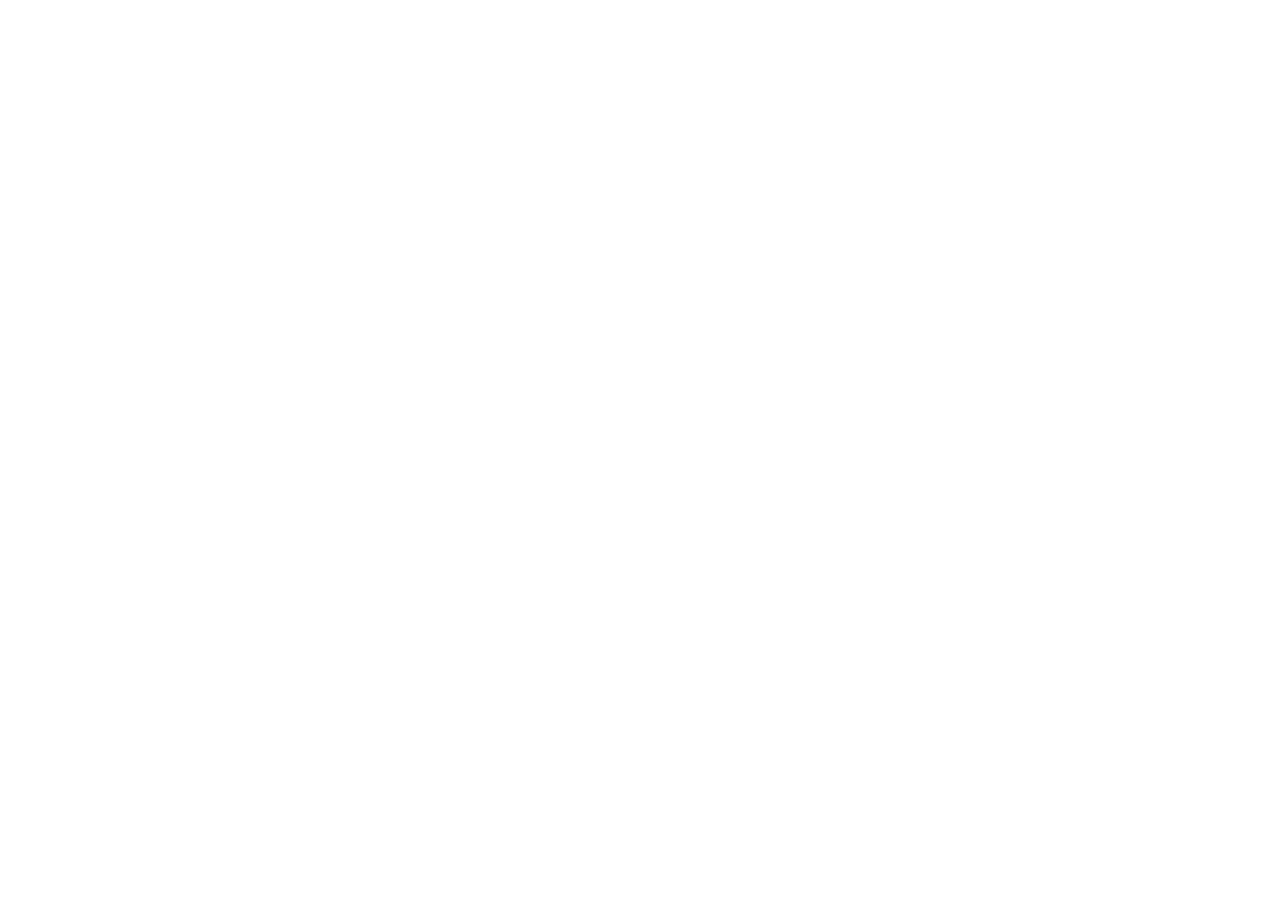
==== index.html @ 26c20e63 "Initial commit" ====
<!DOCTYPE html>
<html lang="en">
  <head>
    <meta charset="UTF-8" />
    <meta http-equiv="X-UA-Compatible" content="IE=edge" />
    <meta name="viewport" content="width=device-width, initial-scale=1.0" />
    <link rel="stylesheet" href="styles.css" />
    <title>Fetch API</title>
  </head>
  <body>
    <!-- Link the javascript file -->
    <!-- <script src="src/01-fetch-content.js"></script> -->
    <script src="index.js"></script>
  </body>
</html>
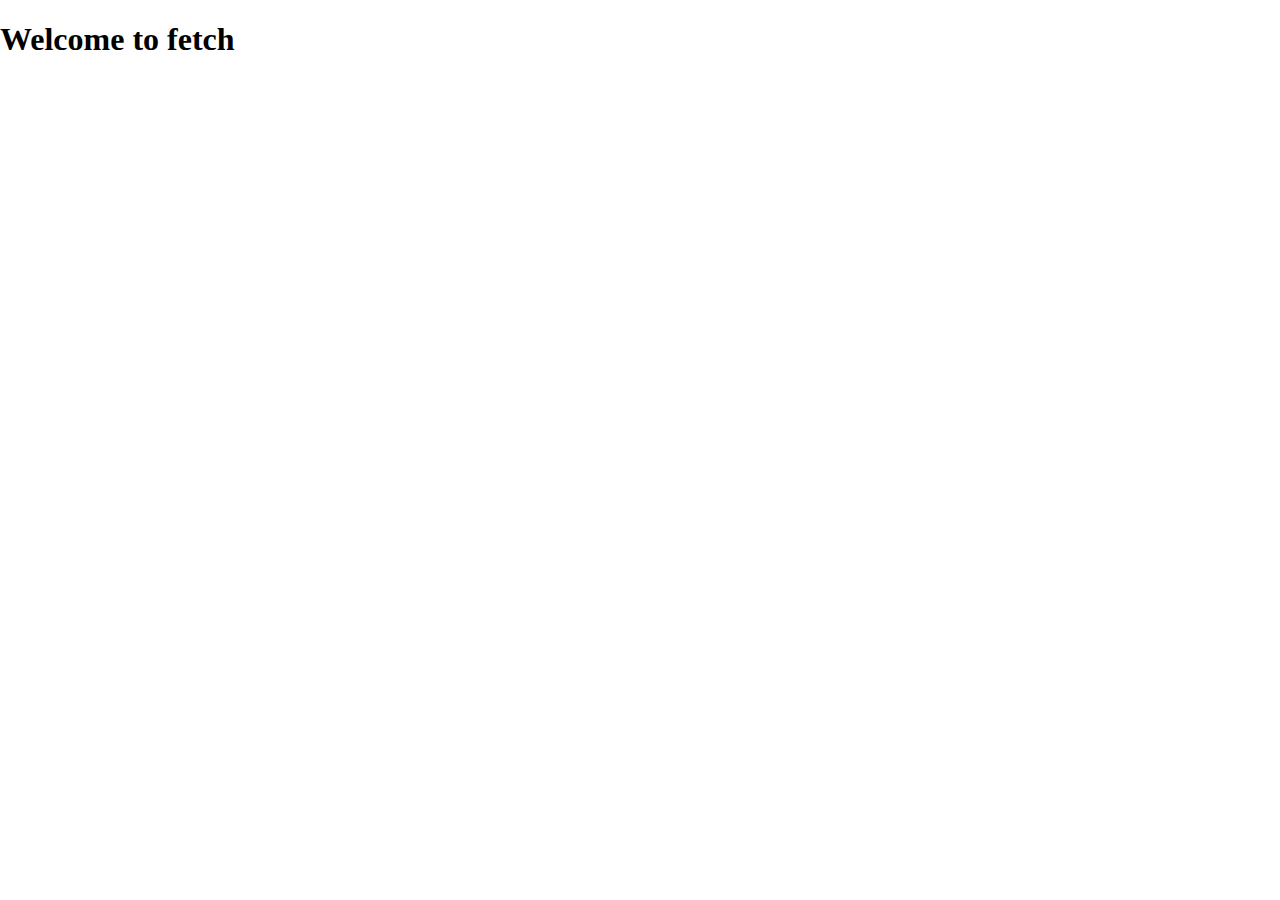
==== commit 270b9a2e: "class afternoon done" ====
--- a/index.html
+++ b/index.html
@@ -8,6 +8,7 @@
     <title>Fetch API</title>
   </head>
   <body>
+    <h1>Welcome to fetch</h1>
     <!-- Link the javascript file -->
     <!-- <script src="src/01-fetch-content.js"></script> -->
     <script src="index.js"></script>
--- a/styles.css
+++ b/styles.css
@@ -0,0 +1,40 @@
+@import url("https://fonts.googleapis.com/css?family=Oswald|Roboto+Condensed&display=swap");
+body {
+  margin: 0;
+}
+
+.container {
+  /* height: 100vh; */
+  display: flex;
+  flex-direction: column;
+  justify-content: flex-start;
+  align-items: center;
+  padding: 50px;
+}
+
+.product {
+  text-align: center;
+  font-family: "Roboto Condensed", sans-serif;
+  font-size: 18px;
+  padding: 30px 40px;
+  border-radius: 2px;
+  box-shadow: 0 1px 3px rgba(0, 0, 0, 0.12), 0 1px 2px rgba(0, 0, 0, 0.24);
+
+  transition: all 0.3s cubic-bezier(0.25, 0.8, 0.25, 1);
+}
+
+.error {
+  justify-content: center;
+  font-family: "Oswald", sans-serif;
+  font-size: 20px;
+  margin-top: -50px;
+}
+
+.product:hover {
+  box-shadow: 0 14px 28px rgba(0, 0, 0, 0.25), 0 10px 10px rgba(0, 0, 0, 0.22);
+}
+
+.product img,
+.error img {
+  width: 250px;
+}